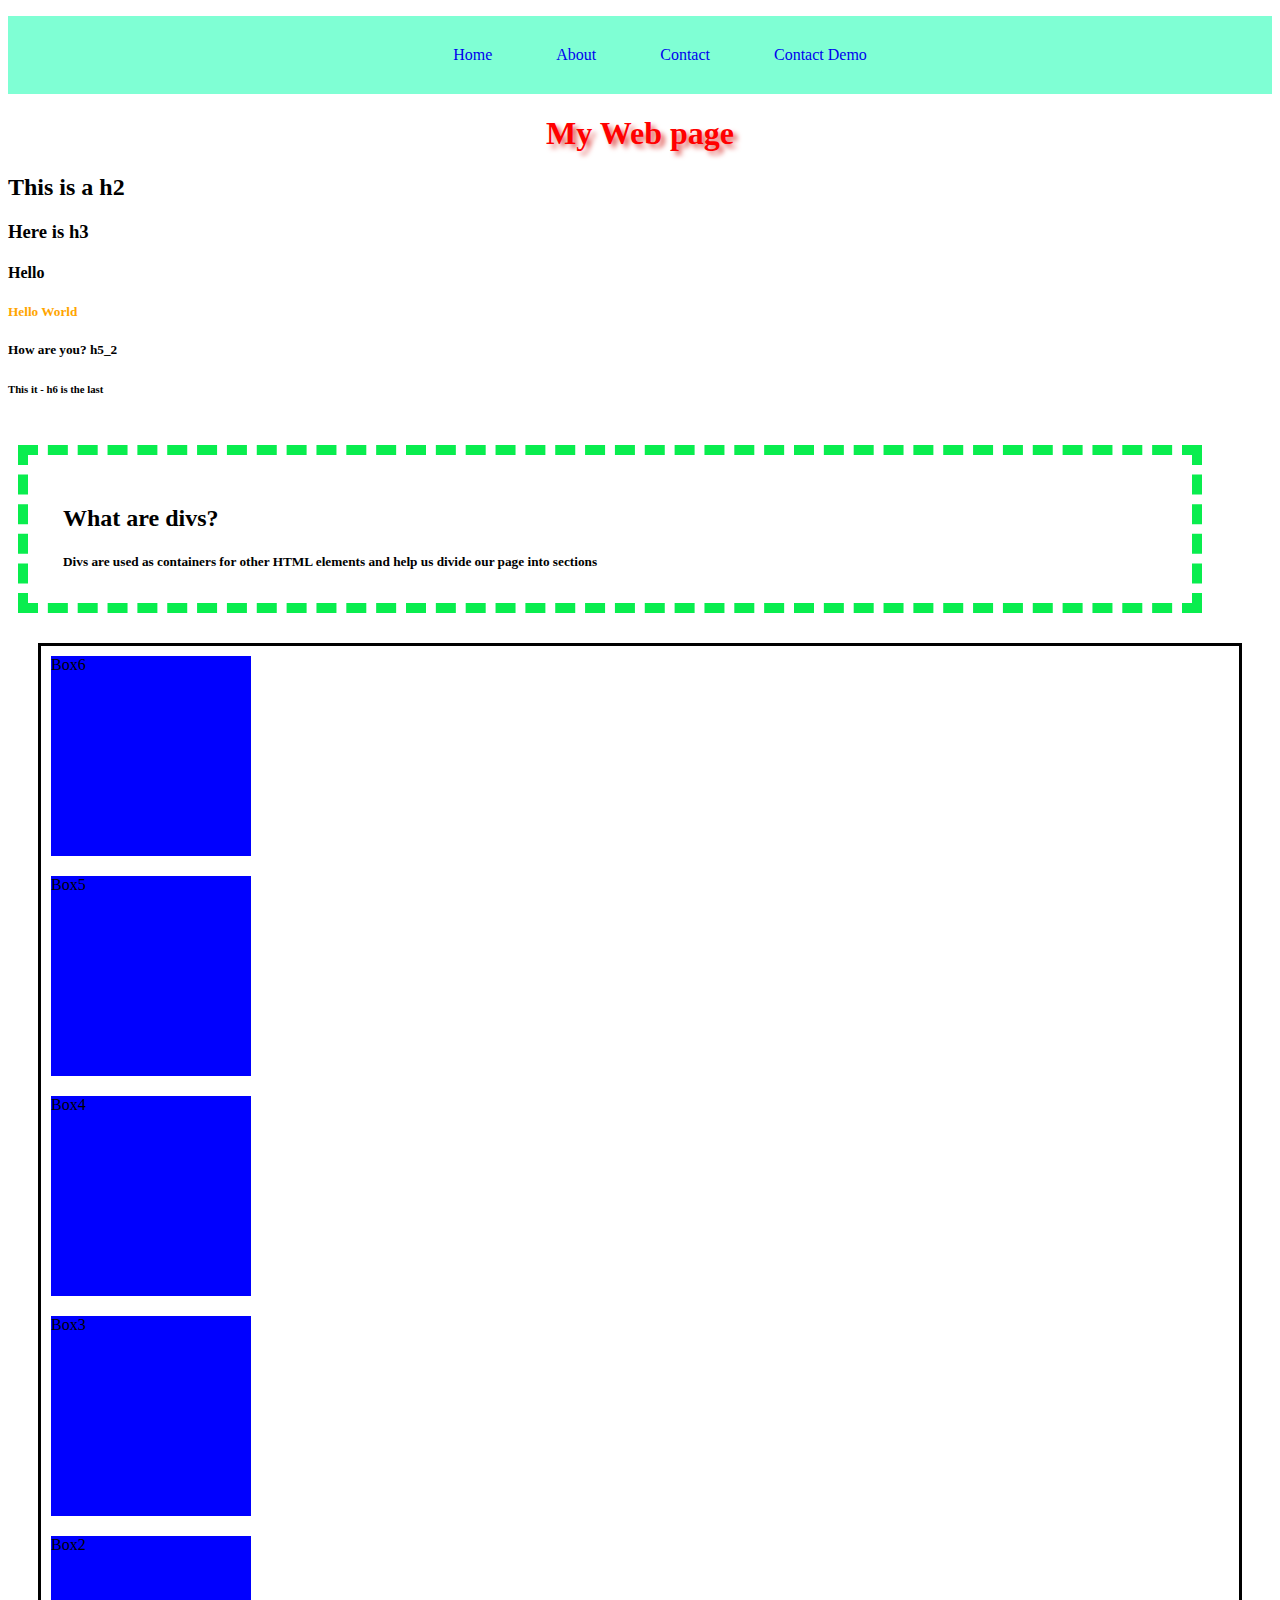
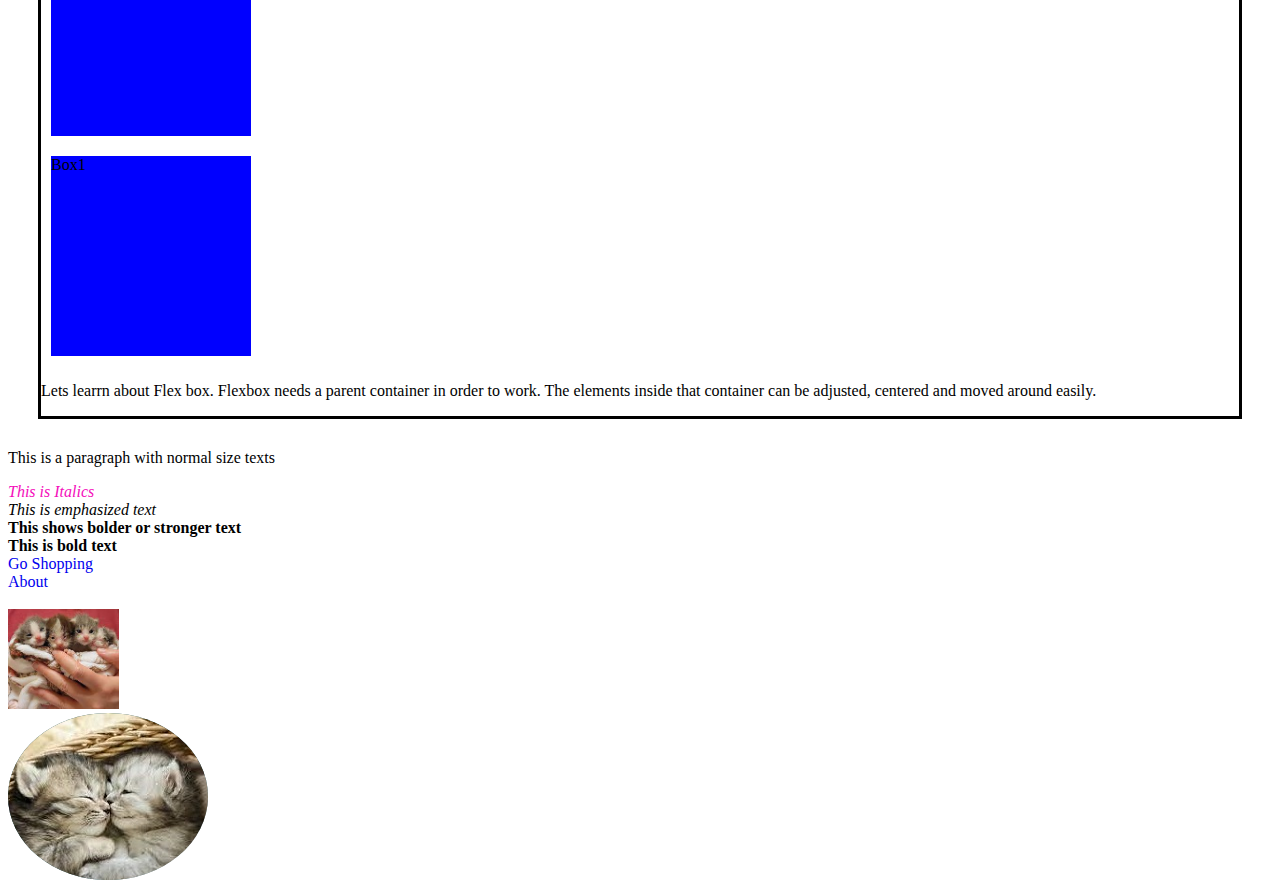
==== Index.html @ 53927a99 "Add files via upload" ====
<!DOCTYPE html>
<html lang="en">
<head>
    <meta charset="UTF-8">
    <meta name="viewport" content="width=device-width, initial-scale=1.0">
    <title>Coding Practice</title>
    <link rel="stylesheet" href="Style.css">
</head>
<body>
    <header>
        <nav>
            <ul>
               <a href="index.html"> <li>Home</li></a>
               <a href="about.html"><li>About</li></a>
               <a href="contact.html"><li>Contact</li></a>
               <a href="ContactDemo.html"><li>Contact Demo</li></a>
            </ul>
        </nav>
    </header>
    <h1>My Web page</h1>
    <h2>This is a h2</h2>
    <h3>Here is h3 </h3>
    <h4>Hello </h4>
    <h5 class="title">Hello World</h5>
    <h5>How are you? h5_2</h5>
    <h6>This it - h6 is the last</h6>
    <div class="container">
        <h2>What are divs?</h2>
        <h5>Divs are used as containers for other HTML elements and help us divide our page into sections</h5>
    </div>





    <div class="flex"><p>
        Lets learrn about Flex box. Flexbox needs a parent container in order to work.
        The elements inside that container can be adjusted, centered and moved around easily.
    </p>
    
    <div class="box" id="box1">Box1</div>
    <div class="box" id="box2">Box2</div>
    <div class="box" id="box3">Box3</div>
    <div class="box" id="box4">Box4</div>
    <div class="box" id="box5">Box5</div>
    <div class="box" id="box6">Box6</div>
</div>

    <section>
        <P>
            This is a paragraph with normal size texts
        </P>
        <i id="italic">This is Italics</i><br>
        <em>This is emphasized text</em><br>
        <STRong>This shows bolder or stronger text</STRong><br>
        <b>This is bold text</b><br>
    </section>
    <a href="https://amazon.com">Go Shopping</a><br>
    <a href="about.html">About</a><br><br>

     <img src="[data-uri]" alt="Kitten0" height="100"><br>

    
     <a href="https://petfinder.com"><img src="Kitten1.jpg" alt="Kitten1" class="circle-img"></a>

</body>
</html>
---- Style.css ----
h1 {
    color: red;
    text-align: center;
    text-shadow: 4px 4px 5px rgb(226, 99, 95);
}

.title {
    color: orange;
}

#italic{
    color: rgb(244, 14, 187);

}

nav{
    background-color: aquamarine;
    text-align: center;
}

a {
    text-decoration-line: none;
}

nav ul{
    list-style: none;
}

nav li {
    display: inline-block;
    padding: 30px;
}

.container{
    border: 10px dashed rgb(9, 237, 78);
    margin: 50px 70px 30px 10px;
    padding: 30px 0px 10px 35px;
}

.box{
    display: inline-block;
    height:200px;
    width: 200px;
    margin: 10px;
    background: blue;
    /*box-shadow: 8px 8px 30px 40px rgb(14, 66, 69) inset;  */
}

.circle-img {
    border-radius: 50%;
}

img{
    box-shadow: 8px 8px 10px 10px rgb(14, 66, 69) inset;
}

.flex{
    margin: 30px;
    border: 3px solid black;
    display: flex;
    flex-wrap: wrap;
    justify-content: space-around;
    flex-direction: column-reverse;
/*padding: 100px; */
}
/* form input{
    display: block;
    margin: 30px;
}
form textarea{
    display: block;
    margin: 30px;
}
form button{
    display: block;
    margin: 30px;
} */
form input, textarea, button{
    display: block;
    margin: 30px;
}
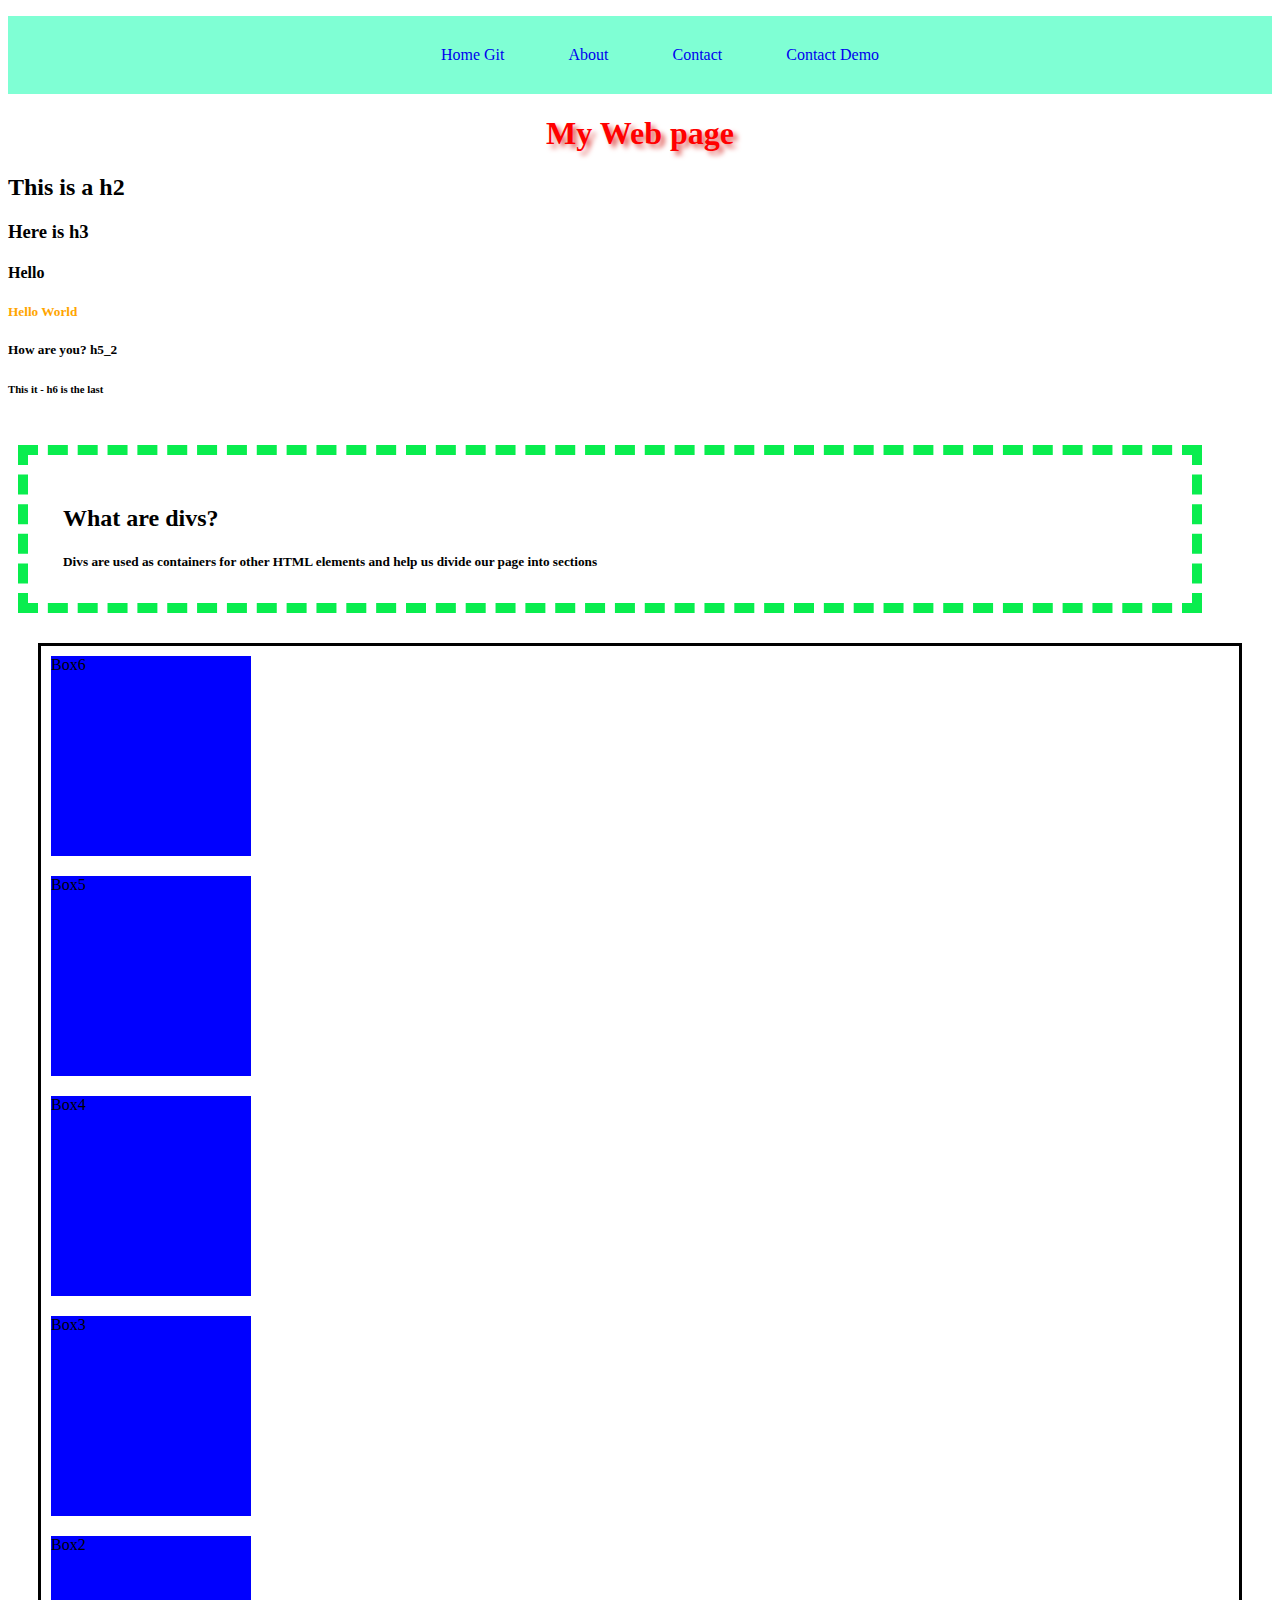
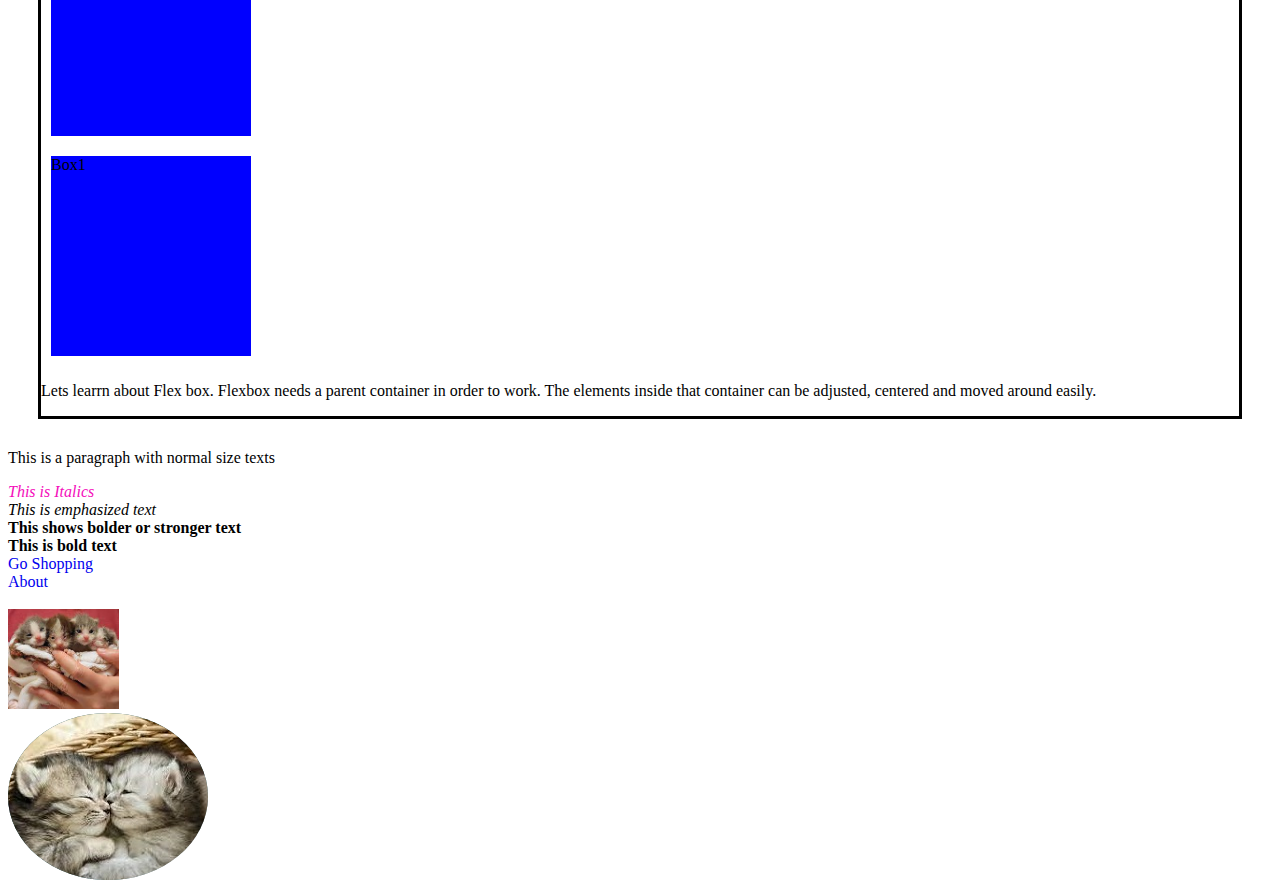
==== commit 901246e1: "Update Index.html" ====
--- a/Index.html
+++ b/Index.html
@@ -10,7 +10,7 @@
     <header>
         <nav>
             <ul>
-               <a href="index.html"> <li>Home</li></a>
+               <a href="index.html"> <li>Home Git</li></a>
                <a href="about.html"><li>About</li></a>
                <a href="contact.html"><li>Contact</li></a>
                <a href="ContactDemo.html"><li>Contact Demo</li></a>
@@ -64,4 +64,4 @@
      <a href="https://petfinder.com"><img src="Kitten1.jpg" alt="Kitten1" class="circle-img"></a>
 
 </body>
-</html>+</html>
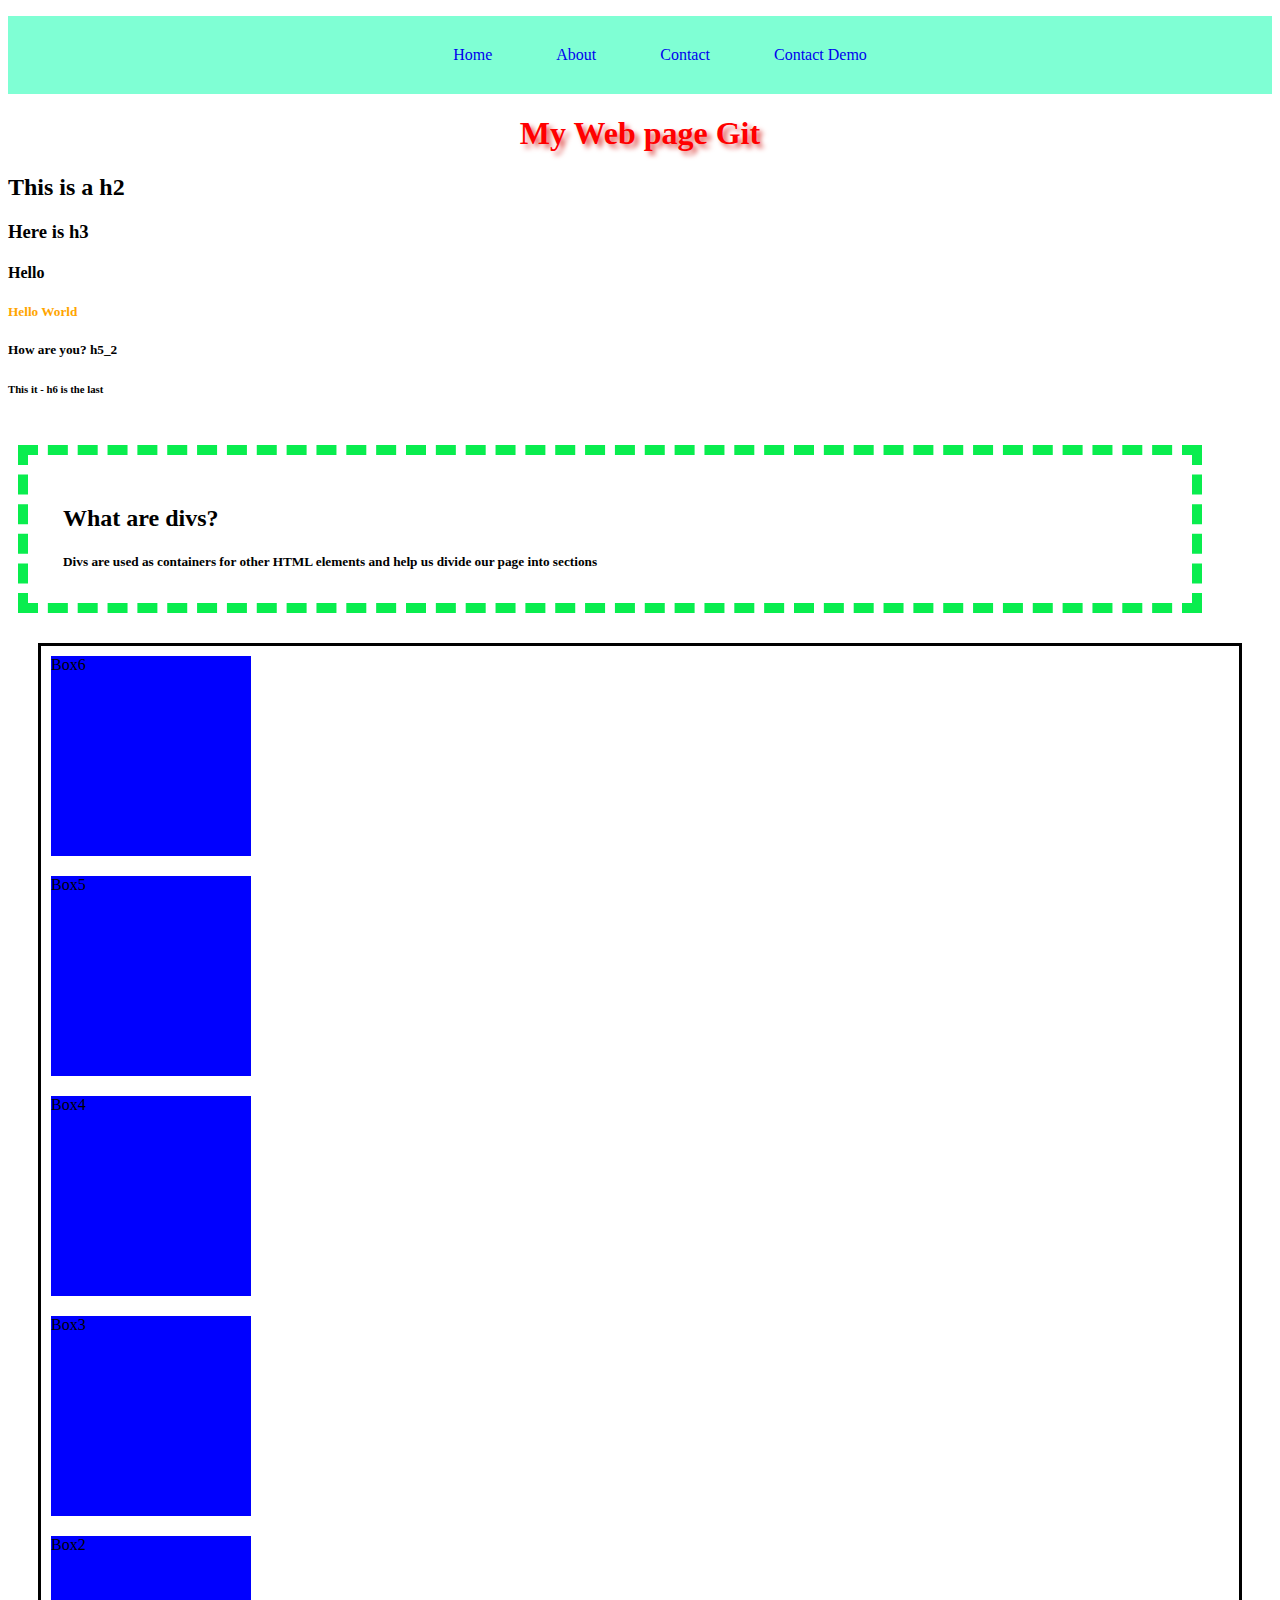
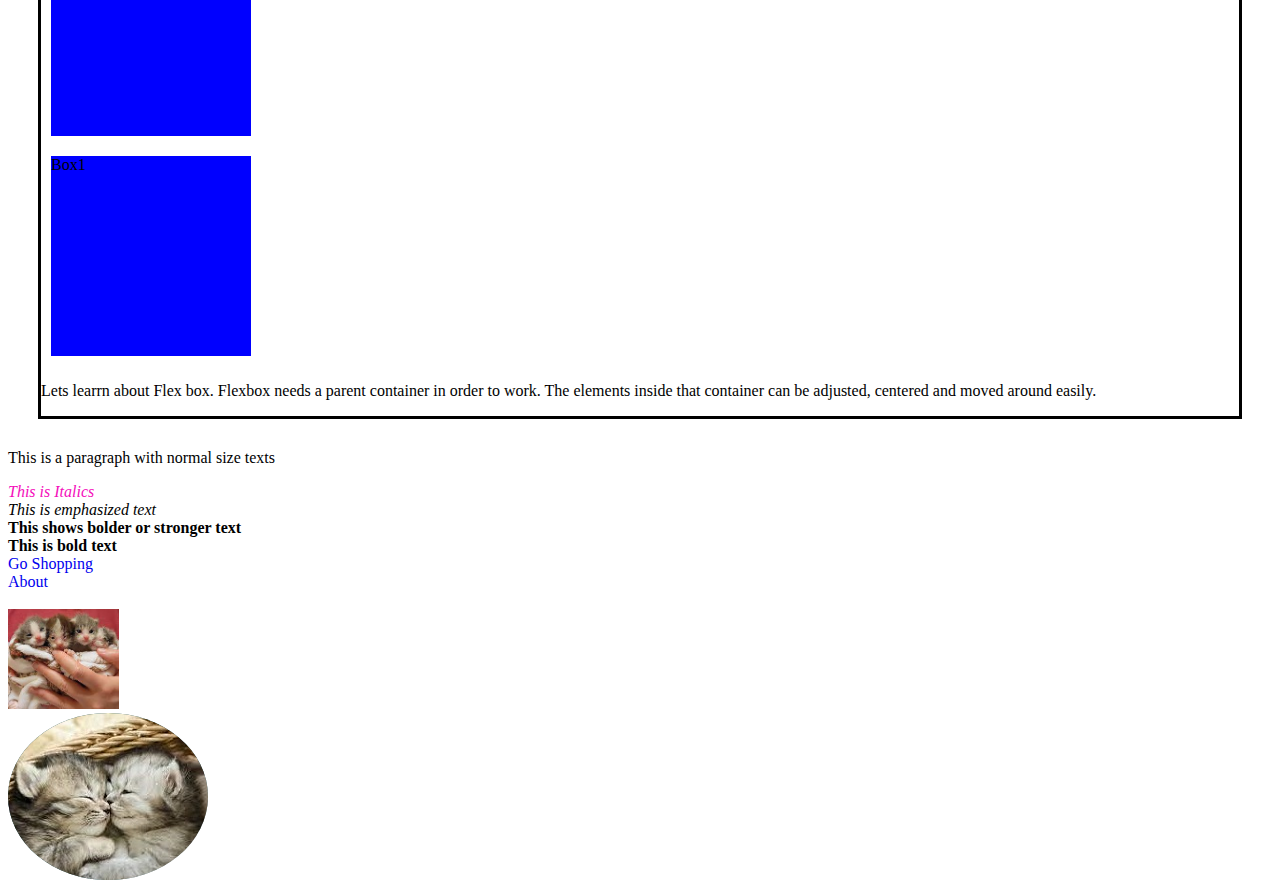
==== commit c57f27e4: "Update Index.html" ====
--- a/Index.html
+++ b/Index.html
@@ -10,14 +10,14 @@
     <header>
         <nav>
             <ul>
-               <a href="index.html"> <li>Home Git</li></a>
+               <a href="index.html"> <li>Home</li></a>
                <a href="about.html"><li>About</li></a>
                <a href="contact.html"><li>Contact</li></a>
                <a href="ContactDemo.html"><li>Contact Demo</li></a>
             </ul>
         </nav>
     </header>
-    <h1>My Web page</h1>
+    <h1>My Web page Git</h1>
     <h2>This is a h2</h2>
     <h3>Here is h3 </h3>
     <h4>Hello </h4>
